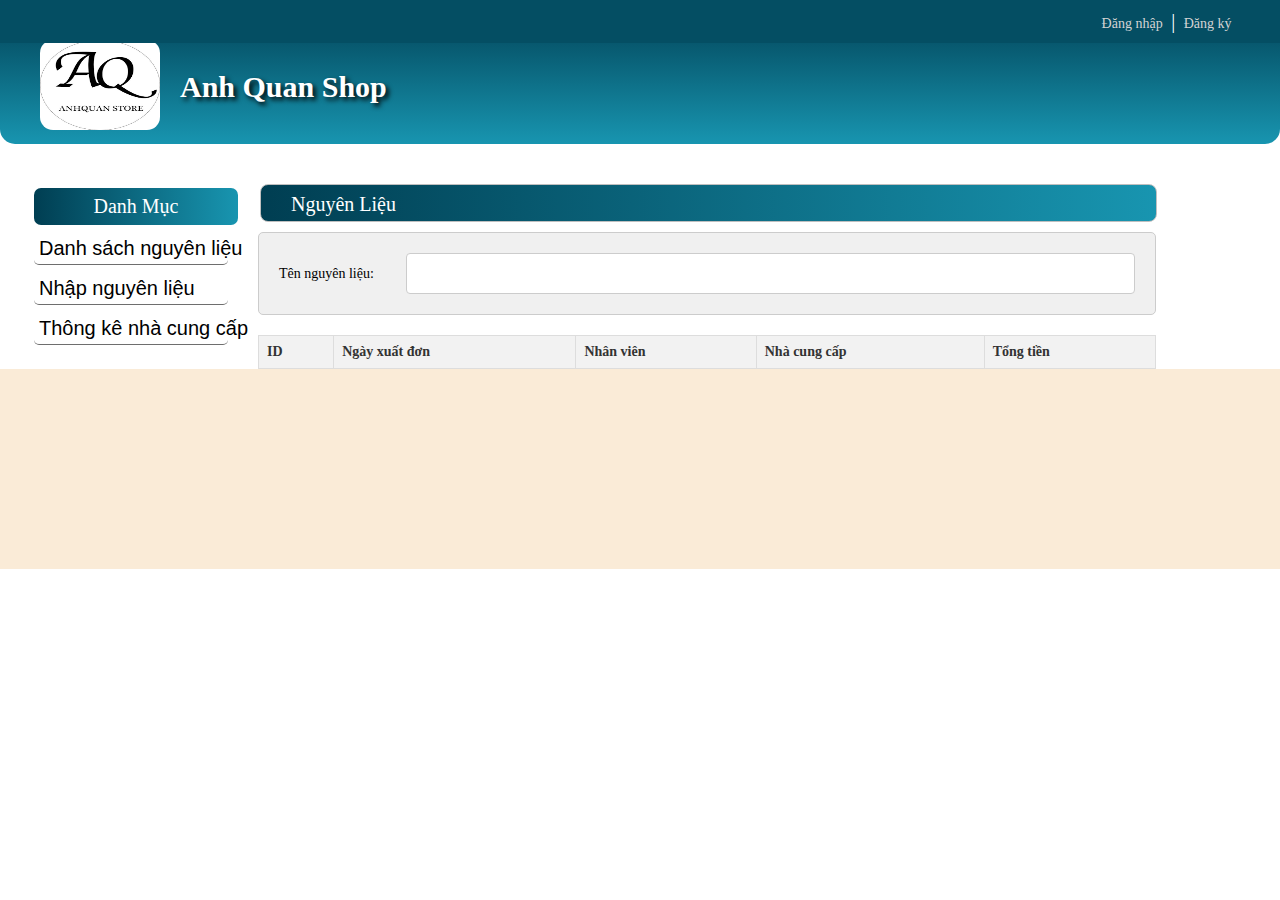
==== BTLFronend/index.html @ a7a90ad1 "ver2" ====
<!doctype html>
<html>

<head>
	<meta charset="utf-8">
	<!-- CSS is here -->
	<title>W-1</title>
	<link href="css/style.css" rel="stylesheet" type="text/css">
	<link href="css/nav-header.css" rel="stylesheet" type="text/css">
	<link href="css/banner-top.css" rel="stylesheet" type="text/css">
	<link href="css/left-content.css" rel="stylesheet" type="text/css">
	<link href="css/section.css" rel="stylesheet" type="text/css">
	<link href="css/footer.css" rel="stylesheet" type="text/css">
	<link href="css/product-box.css" rel="stylesheet" type="text/css">
	<link href="css/sapxepsp.css" rel="stylesheet" type="text/css">
	<link href="css/breadcrumb.css" rel="stylesheet" type="text/css">
	<link rel="shortcut icon" type="image/png" href="image/logo-web1-1.png" />
	<link rel="stylesheet" href="css/frame.css">

	<meta name="viewport" content="width=device-width, initial-scale=1, shrink-to-fit=no">
</head>

<body>


	<div class="">

		<!-- Thanh công cụ  -->
		<div class="nav fixed-top">
			<ul class="list-right">
				<li class="dang-nhap" id="dangnhap"><a href="dangnhap.html">Đăng nhập</a></li>
				<span>|</span>
				<li class="dang-ky" id="dangky"><a href="dangky.html">Đăng ký</a></li>
				<li id="dangxuat"></li>
			</ul>
		</div>
		<div class="clear"></div>

		<!-- Phần header -->
		<div class="header">
			<a href="index.html">
				<img src="Image/images.png" alt="" width="120" height="90" class="logo" />
			</a>
			<span class="ten-cua-hang">Anh Quan Shop</span>
			<div class="search">
				<form action="tim-kiem.html">
					<!-- <input type="search" class="search-box" placeholder="Bạn cần tìm gì ?"> -->
					<!-- <input type="submit" formmethod="post" class="search-button" value="Search"> -->
				</form>
			</div>
		</div>
		<div class="clear"></div>

		<div class="breadcrumb">
			<span class="hien-tai">Home</span>
		</div>
		<div id="this_top_of_iframe"></div>
		<div class="wrap_main overflow_auto">
			<!-- Thanh menu bên trái -->
			<div class="menu-ben-trai">
				<ul>
					<li class="title">Danh Mục </li>
					<li>
						<button onclick="reloadAndFetchData()">
							Danh sách nguyên liệu
						</button>
					</li>
					<li>
						<button onclick="loadnhapnguyenlieu()">
							Nhập nguyên liệu
						</button>
					</li>
					<li>
						<button onclick="">
							Thông kê nhà cung cấp
						</button>
					</li>
				</ul>
			</div>
			<!--End Thanh menu bên trái -->
			<div class="khung-frame">
				<!--Phần section 1-->
				<div class="section">
					<!--Thanh tiêu đề-->
					<p class="section-head">Nguyên Liệu</p>
					<!--End Thanh tiêu đề-->
					<form id="editForm" class="hidenll">
						<!-- Các trường nhập thông tin sửa -->
						<div>Tên nguyên liệu:</div>
						<input type="text" id="tennguyenlieusearch" name="tennguyenlieu">
						<!-- Thêm các trường khác tương tự cho các thông tin khác cần sửa -->
					</form>
					<!--Hộp 1-->
					<div id="listnl" class="listnl">
						<table>
							<thead>
								<tr>
									<th>ID</th>
									<th>Ngày xuất đơn</th>
									<th>Nhân viên</th>
									<th>Nhà cung cấp</th>
									<th>Tổng tiền</th>
								</tr>
							</thead>
							<tbody>
							</tbody>
						</table>
					</div>
				</div>
				<!--end khung chứa sản phẩm-->
			</div>
		</div>
		<div class="clear"></div>
		<!--Phần chân trang-->
		<div class="footer">
		</div>
		<!--end Phần chân trang-->
	</div>
	<!--end class=""-->

	<!--thông báo đăng nhập-->
	<div id="thong-bao-dang-nhap">
		<h1 style="color: white">Bạn có muốn đăng nhập để tiếp tục mua sắm??</h1>
		<button type="button" id="yes">Đăng nhập</button>
		<button type="button" id="no">Không</button>
	</div>
	<!--end thông báo đăng nhập-->

	<script type="text/javascript" src="/Javascript/nguyenlieu.js" charset="utf-8"></script>
	<script type="text/javascript" src="/Javascript/dangnhap.js" charset="utf-8"></script>
	<script type="text/javascript" src="/Javascript/chung.js" charset="utf-8"></script>
	<!-- <script type="text/javascript" src="/Javascript/nhapnguyenlieu.js" charset="utf-8"></script> -->

</body>

</html>
---- BTLFronend/css/style.css ----
@font-face{
	font-family:'Roboto';
	/*src: url(../fonts/Roboto_Condensed/RobotoCondensed-Regular.ttf);*/
}
@font-face{
	font-family:'Satisfy';
	/*src: url(../fonts/Satisfy/Satisfy-Regular.ttf);*/
}
body{
	font-family: 'Roboto';
	font-size: 14px;
	margin: 0;
	padding: 0;
	background: white;
	min-width: 1120px;
}
.clear{
	clear: both;
}
.fixed-top {
  position:fixed;
  top:0;
  right:0;
  left:0;
  z-index:1000;
}
@media(min-width:1220px){
	.container{
		width: 90%;
		margin: 0 auto;
	}
}
#thong-bao-dang-nhap{
	display: none;
	background: rgba(0,0,0,0.90);
	position: fixed;
	top: 0;
	z-index: 1003;
	height: 100%;
	width: 100%;
	text-align: center;
	padding-top: 50px;
}
#yes,#no{
	padding: 10px;
	width: 100px;
	background: none;
	color: white;
	font-size: 15px;
	border: 1px solid white;
	transition: 0.3s;
}
#yes:hover{
	background: white;
	color: black;
}
#no:hover{
	background: white;
	color: black;
}
.overflow_auto{
	overflow: auto;
}
---- BTLFronend/css/nav-header.css ----
/* CSS Document */
.search{
	float: right;
	margin: 30px 60px 0 0;
}
.search-button {
	padding: 10px;
	background: rgb(254, 162, 39);
	border: 0;
	border-radius: 0 15px 15px 0;
	text-decoration: none;
	margin-left: -3px;
	color: white;
	border-style: inset;
}
.search-box{
	padding: 10px;
	border: 0;
	border-radius: 15px 0 0  15px;
	width: 300px;
	text-indent: 10px;
}
.header{
	padding: 40px 0 0 0;
	background: linear-gradient(#003e52,#1895b0);
	background-color: #EEEEEE;
	vertical-align: middle;
	border-radius: 0 0 15px 15px;
	position: relative;
	min-width: 800px;
}

.nav li{
	display: inline-block;
}

.nav{
	background-color:rgba(4,78,99,1.00);
	color: white;
	padding-bottom: 10px;
	padding-top: 10px;
	min-width: 800px;
}
.nav .list-left{
	float: left;
	margin: 0;
}
.nav .list-right{
	float: right;
	margin: 0;
	margin-right: 20px
}
.list-left li{
	margin-right: 10px;
}
.list-right li{
	margin-right: 10px;
}
.nav a{
	color:rgba(211,211,211,1.00);
	text-decoration: none;
	padding-top: 10px;
	padding-bottom: 10px;
	padding-left: 5px;
	padding-right: 5px;
}
.nav a:hover{
	color:white;
	background-color:#117C95 ;
	border-radius: 5px;
	transition: all 0.2s linear;
}
.logo {
	margin-left: 40px;
	margin-top: 0px;
	margin-bottom: 10px;
	border-radius: 13px;
}
.nav .a-light {
	color: white;
}
.nav .dang-ky {
	margin-left: 0px;
}
.nav .dang-nhap{
	margin-right: 0;
}


.ten-cua-hang{
	font-family: 'Satisfy';
	position: absolute;
	font-size: 30px;
	font-weight: bold;
	color: white;
	margin-left: 20px;
	margin-top:30px ;
	text-shadow: 3px 3px 5px black;
}
---- BTLFronend/css/banner-top.css ----
.banner{
	min-height: 400px;
	min-width: 1000px;
	background: url(../image/banner1.png);
	background-repeat: no-repeat;
	background-size: contain;
	background-position: center;
	margin-top: 10px;
}
---- BTLFronend/css/left-content.css ----
#icon-mobile {
  height: 16px;
  width: 16px;
  float: left;
  margin-left: 5px;
  margin-right: 5px;
  color: white;
}
.menu-ben-trai ul{
  padding: 0;
}
.menu-ben-trai {
  float: left;
}
.menu-ben-trai-selected {
  background-color: rgb(192, 192, 192)!important;
  border-left: 3px solid #003e52!important; /* Đổi màu viền bên trái nếu muốn */
  font-weight: bold;
  cursor: pointer!important;
  pointer-events: none!important;
}
.menu-ben-trai li {
  list-style: none;
}
.menu-ben-trai button{
  height: 35px;
  width: 194px;
  display: block;
  padding: 7px 7px 7px 5px;
  color: black;
  border: 0;
  border-bottom: 1px solid rgb(110, 110, 110);
  text-align: left;
  cursor: pointer;
  background: white;
  margin-top: 5px;
  text-decoration: none;
}
.menu-ben-trai button:hover {
  background-color: darkgrey;
}
.menu-ben-trai button:hover {
  box-shadow: 2px 1px 5px black;
}

.menu-ben-trai .title {
	color: white;
  padding: 7px 15px 7px 15px;
  font-size: 20px;
  text-align: center;
	background: linear-gradient(to right,#003e52,#1895b0);
	border-radius: 7px;
}
---- BTLFronend/css/section.css ----
.section{
	display: inline-block;
	height: auto;
	width: 898px;
	background-color: white;
}
.sectiondn{
	margin-left: 130px;
	display: inline-block;
	height: auto;
	width: 898px;
	background-color: white;
}
.container {
    display: flex;
    flex-wrap: wrap;
    justify-content: space-between; /* Khoảng cách đều nhau giữa các input group */
    gap: 10px; /* Khoảng cách dọc và ngang giữa các phần tử */
}
.nhap{
	justify-content: space-between;
	width: 100%;
	display: none;
}

.input-group {
    display: flex;
    align-items: center; /* Căn giữa các phần tử theo chiều dọc */
    flex-basis: calc(50% - 10px); /* Chiếm gần nửa chiều rộng của container trừ đi khoảng cách */
}
button {
    padding: 10px 20px;
    background-color: #4CAF50; /* Green background */
    color: white; /* White text */
    border: none;
    border-radius: 5px; /* Rounded corners */
    cursor: pointer; /* Pointer cursor on hover */
    font-size: 16px; /* Larger font size */
    transition: background-color 0.3s, transform 0.2s; /* Smooth background color and transform transition */
}

button:hover {
    background-color: #45a049; /* Darker shade of green */
    transform: translateY(-2px); /* Slightly raise the button */
    box-shadow: 0 4px 8px rgba(0,0,0,0.1); /* Subtle shadow for depth */
}
.input-groups {
	
    display: flex;
    align-items: center; /* Căn giữa các phần tử theo chiều dọc */
    flex-basis: calc(50% - 10px); /* Chiếm gần nửa chiều rộng của container trừ đi khoảng cách */
}
.input-groups label,button {
	font-size: 20px;
    white-space: nowrap; /* Đảm bảo label không bị wrap */
    margin-right: 10px; /* Khoảng cách giữa label và input or span */
}

.input-group label {
	font-size: 20px;
    white-space: nowrap; /* Đảm bảo label không bị wrap */
    margin-right: 10px; /* Khoảng cách giữa label và input or span */
}

/* Styling the table */
.listnnl table {
    width: 100%;
    border-collapse: collapse;
    table-layout: fixed;
}

/* Table headers */
.listnnl th {
    background-color: #007BFF;
    color: white;
    padding: 12px 15px;
    text-transform: uppercase;
    letter-spacing: 1px;
}

/* Table cells */
.listnnl td {
	font-size: 20px;
    padding: 10px 15px;
    border-bottom: 1px solid #eaeaea;
    color: #333;
}
.invoice-form {
    max-width: 800px;
    margin: 20px auto;
    padding: 20px;
    border: 1px solid #ccc;
    box-shadow: 0 0 10px rgba(0,0,0,0.1);
    font-family: Arial, sans-serif;
}

.invoice-form h2 {
    text-align: center;
}

.form-row {
    margin-bottom: 10px;
    display: flex;
    align-items: center;
}

.form-row label {
    width: 150px;
    font-weight: bold;
}

.form-row span {
    flex: 1;
}

.button-row {
    text-align: right;
}

table {
    width: 100%;
    margin-top: 20px;
    border-collapse: collapse;
}

table, th, td {
    border: 1px solid #ddd;
}

th, td {
    padding: 8px;
    text-align: left;
}

thead {
    background-color: #f2f2f2;
}

/* Hover effect for rows */
.listnnl tr:hover {
    background-color: #f1f1f1;
}

/* Alternating row colors */
.listnnl tr:nth-child(odd) {
    background-color: #f9f9f9;
}

/* Responsive adjustments */
@media (max-width: 768px) {
    .listnnl table {
        font-size: 14px;
    }
}

.buttonnl{
	background-color: #4CAF50; 
    color: white;           
    border: none;           
    padding: 10px 20px;     
    text-align: center;      
    text-decoration: none;   
    display: inline-block;  
    font-size: 16px;         
    margin: 4px 2px;        
    transition: 0.3s;       
    cursor: pointer;         
    border-radius: 5px;  
}
.buttonnl:hover {
    background-color: #3e8e41; /* Darker shade of green on hover */
}
input, span {
	font-size: 20px;
    width: 100%; /* Đảm bảo input và span chiếm toàn bộ không gian còn lại */
    box-sizing: border-box; /* box-sizing để padding và border không làm thay đổi width */
}
.listnl tr{
	width: 100%;
}
.sectionsp{
	margin: 0;
	font-size: 50px;
	border: 1px solid rgba(191,191,191,1.00);
	margin-left: 2px;
	padding-top: 8px;
	width: 858px;
	padding-bottom: 5px;
	text-indent: 30px;
	background: linear-gradient(to right,#003e52,#1895b0);
	color: white;
	border-radius: 8px;
}
.hoadon {
	width: 900px;
    font-family: Arial, sans-serif;
    margin: 0;
    padding: 0;
    background-color: #f2f2f2;
}
.hoadon .container {
    max-width: 800px;
    margin: 50px auto;
    background-color: #fff;
    padding: 20px;
    border-radius: 10px;
    box-shadow: 0 0 10px rgba(0, 0, 0, 0.1);
}
.hoadon h1 {
    text-align: center;
    margin-bottom: 20px;
    color: #333;
}
.hoadon table {
    width: 900px;
    border-collapse: collapse;
    margin-top: 20px;
}
.hoadon th, .hoadon td {
    padding: 15px;
    text-align: left;
    border-bottom: 1px solid #ddd;
    color: #555;
}
.hoadon th {
    background-color: #f9f9f9;
    font-weight: bold;
    text-transform: uppercase;
}
.hoadon td {
	width: 100%;
    background-color: #fafafa;
}
#luu button {
	background-color: #4CAF50; /* Màu nền */
	border: none; /* Không có đường viền */
	color: white; /* Màu chữ */
	padding: 10px 20px; /* Kích thước padding */
	text-align: center; /* Căn giữa nội dung */
	text-decoration: none; /* Không gạch chân */
	display: inline-block; /* Hiển thị như một khối nội dung */
	font-size: 16px; /* Kích thước font */
	margin: 4px 2px; /* Khoảng cách bên trong */
	cursor: pointer; /* Con trỏ chuột */
	border-radius: 4px; /* Bo góc */
  }

.section-head{
	margin: 0;
	font-size: 20px;
	border: 1px solid rgba(191,191,191,1.00);
	margin-left: 2px;
	padding-top: 8px;
	width: 895px;
	padding-bottom: 5px;
	text-indent: 30px;
	background: linear-gradient(to right,#003e52,#1895b0);
	color: white;
	border-radius: 8px;
}
.listnl table {
	width: 100%;
	border-collapse: collapse;
}

	/* CSS cho tiêu đề cột */
.hide {
	display: none;
}
.hidenl{
	display: none;
}
.hidencc{
	display: none;
}
.hidenll{
	display: flex;
}
.hide {
	margin-left: 10px;
	display: none; 
	padding: 20px;
	background-color: #f0f0f0;
	border: 1px solid #ccc;
	border-radius: 5px;
	margin-top: 10px;
	margin-bottom: 10px;
}

.hide h2 {
	margin-bottom: 10px;
}

.hide div {
	margin-bottom: 10px;
}

.hide input[type="text"] {
	width: 100%; /* Input chiếm toàn bộ chiều rộng của div */
	padding: 8px;
	border: 1px solid #ccc;
	border-radius: 4px;
	box-sizing: border-box;
}
.hide input[type="date"] {
	width: 100%; /* Input chiếm toàn bộ chiều rộng của div */
	padding: 8px;
	border: 1px solid #ccc;
	border-radius: 4px;
	box-sizing: border-box;
}

.hide button {
	padding: 10px 20px;
	background-color: #4CAF50;
	color: white;
	border: none;
	border-radius: 4px;
	cursor: pointer;
}

.hide button:hover {
	background-color: #45a049;
}
.hidenh {
	margin-left: 10px;
	padding: 20px;
	background-color: #f0f0f0;
	border: 1px solid #ccc;
	border-radius: 5px;
	margin-top: 10px;
	margin-bottom: 10px;
}

.hidenh h2 {
	margin-bottom: 10px;
}

.hidenh div {
	margin-bottom: 10px;
}

.hidenh input[type="text"] {
	width: 100%; /* Input chiếm toàn bộ chiều rộng của div */
	padding: 8px;
	border: 1px solid #ccc;
	border-radius: 4px;
	box-sizing: border-box;
}
.hidenh input[type="date"] {
	width: 100%; /* Input chiếm toàn bộ chiều rộng của div */
	padding: 8px;
	border: 1px solid #ccc;
	border-radius: 4px;
	box-sizing: border-box;
}

.hidenh button {
	padding: 10px 20px;
	background-color: #4CAF50;
	color: white;
	border: none;
	border-radius: 4px;
	cursor: pointer;
}

.hidenh button:hover {
	background-color: #45a049;
}

.hidenll {
	justify-content: start;
	align-items: center;
	padding: 20px;
	background-color: #f0f0f0;
	border: 1px solid #ccc;
	border-radius: 5px;
	margin-top: 10px;
	margin-bottom: 10px;
}

.hidenll h2 {
	margin-bottom: 10px;
}

.hidenll div {
	width: 150px;
}

.hidenll input[type="text"] {
	width: 100%; 
	padding: 8px;
	border: 1px solid #ccc;
	border-radius: 4px;
	box-sizing: border-box;
}

.hidenll button {
	margin-top: 5px;
	margin-left: 20px;
	background-color: #4CAF50;
	color: white;
	border: none;
	border-radius: 4px;
	cursor: pointer;
	width: 80px;
	height: 35px;
}

.hidenll button:hover {
	background-color: #45a049;
}

.my-button {
	background-color: #4CAF50;
	border: none;
	color: white;
	padding: 10px 20px;
	text-align: center;
	text-decoration: none;
	display: inline-block;
	font-size: 16px;
	margin: 4px 2px;
	cursor: pointer;
	border-radius: 10px;
}
.hidenl {
	display: none; /* Ẩn form ban đầu */
	padding: 20px;
	background-color: #f0f0f0;
	border: 1px solid #ccc;
	border-radius: 5px;
	margin-top: 10px;
	margin-bottom: 10px;
}

.hidenl h2 {
	margin-bottom: 10px;
}

.hidenl div {
	margin-bottom: 10px;
}

.hidenl input[type="text"] {
	width: 100%; /* Input chiếm toàn bộ chiều rộng của div */
	padding: 8px;
	border: 1px solid #ccc;
	border-radius: 4px;
	box-sizing: border-box;
}

.hidenl button {
	padding: 10px 20px;
	background-color: #4CAF50;
	color: white;
	border: none;
	border-radius: 4px;
	cursor: pointer;
}

.hidenl button:hover {
	background-color: #45a049;
}
.hidencc {
	display: none; /* Ẩn form ban đầu */
	padding: 20px;
	background-color: #f0f0f0;
	border: 1px solid #ccc;
	border-radius: 5px;
	margin-top: 10px;
	margin-bottom: 10px;

}

.hidencc h2 {
	margin-bottom: 10px;
}

.hidencc div {
	margin-bottom: 10px;
}

.hidencc input[type="text"] {
	width: 100%; /* Input chiếm toàn bộ chiều rộng của div */
	padding: 8px;
	border: 1px solid #ccc;
	border-radius: 4px;
	box-sizing: border-box;
}

.hidencc button {
	padding: 10px 20px;
	background-color: #4CAF50;
	color: white;
	border: none;
	border-radius: 4px;
	cursor: pointer;
}

.hidencc button:hover {
	background-color: #45a049;
}

.listnl th {
		background-color: #f2f2f2;
		color: #333;
		font-weight: bold;
		padding: 8px;
		text-align: left;
		border-bottom: 1px solid #ddd;
	}

	/* CSS cho ô dữ liệu */
.listnl td {
		padding: 8px;
		text-align: left;
		border-bottom: 1px solid #ddd;
	}

	/* CSS cho dòng chẵn */
.listnl tr:nth-child(even) {
		background-color: #f9f9f9;
	}

	/* CSS cho dòng lẻ */
.listnl tr:nth-child(odd) {
		background-color: #fff;
	}
	.hidenccs {
		display: none;
		padding: 20px;
		background-color: #f0f0f0;
		border: 1px solid #ccc;
		border-radius: 5px;
		margin-top: 10px;
		margin-bottom: 10px;
	}
	
	.hidenccs h2 {
		margin-bottom: 10px;
	}
	
	.hidenccs div {
		margin-bottom: 10px;
	}
	
	.hidenccs input[type="text"] {
		width: 100%; /* Input chiếm toàn bộ chiều rộng của div */
		padding: 8px;
		border: 1px solid #ccc;
		border-radius: 4px;
		box-sizing: border-box;
	}
	
	.hidenccs button {
		padding: 10px 20px;
		background-color: #4CAF50;
		color: white;
		border: none;
		border-radius: 4px;
		cursor: pointer;
	}
	
	.hidenccs button:hover {
		background-color: #45a049;
	}
	.hidenls {
		padding: 20px;
		background-color: #f0f0f0;
		border: 1px solid #ccc;
		border-radius: 5px;
		margin-top: 10px;
		margin-bottom: 10px;
	}
	
	.hidenls h2 {
		margin-bottom: 10px;
	}
	
	.hidenls div {
		margin-bottom: 10px;
	}
	
	.hidenls input[type="text"] {
		width: 100%; /* Input chiếm toàn bộ chiều rộng của div */
		padding: 8px;
		border: 1px solid #ccc;
		border-radius: 4px;
		box-sizing: border-box;
	}
	
	.hidenls button {
		padding: 10px 20px;
		background-color: #4CAF50;
		color: white;
		border: none;
		border-radius: 4px;
		cursor: pointer;
	}
	
	.hidenls button:hover {
		background-color: #45a049;
	}
		
.khung-frame{
	margin-top: 10px;
	margin-left: 20px;
	float: left;
	display: inline-block;
	width: 894px;
	min-width: 894px;
}
.wrap_main{
	width: 1212px;
	min-width: 1212px;
	margin: 0 auto;
	box-sizing: border-box;
}
#this_top_of_iframe{
	height: 30px;
}
---- BTLFronend/css/footer.css ----
.footer{
	clear: both;
	width: 100%;
	height: 200px;
	background-color: antiquewhite;
}
---- BTLFronend/css/product-box.css ----
.product-box{
	width: 210px;
	height: 329px;
	margin: 2px;
	border: 1px solid rgba(224,224,224,1.00);
	float: left;
	transition: 0.3s;
}
.hinh-sp{
	height: 230px;
	width: 210px;
	position: relative;
}
.hinh{
	background-position:center;
	background-repeat: no-repeat;
	background-size:contain;
	position: absolute;
	top: 20px;
	height: 210px;
	width: 210px;
	transition: 0.3s;
}
.box:hover .hinh{
	position: absolute;
	top: 5px;
}


.box:hover .ten-sp{
	color: blue;
}
.product-box a{
	text-decoration: none;
}
.ten-sp{
	text-align: left;
	margin: 0;
	padding: 5px 0 0 10px;
	font-size: 16px;
	color: black;
}
.gia-tien{
	margin: 0;
	padding: 0px 0 0 10px;
	font-size: 18px;
	color: red;
}
.gia-cu{
	font-size: 12px;
	margin-left: 10px;
	text-decoration: line-through;
}
.icon-cart{
	height: 16px;
	width: 16px;
}
.them-vao-gio-hang{
	text-align: right;
	padding-top: 15px;
	display: block;
}
.muahang{
	font-size: 16px;
	padding: 5px 5px 8px 8px;
	color:black;
	border: 1px solid rgb(59, 59, 59, 0.5);
	border-radius: 5px;
	margin-right: 5px;
	background: white;
}
.muahang:hover{
	box-shadow: 2px 2px 3px black;
	color: white;
	background-color: black;
	transition: 0.2s;
}
.muahang:last-child:hover{
	color: white;
	background: red;
	border: 2px solid red;
}
.them{
	font-size: 12px;
	padding: 5px 5px 8px 8px;
	color:rgba(126,126,126,1.00);
	border: 1px solid rgb(59, 59, 59, 0.5);
	border-radius: 5px;
	margin-right: 5px;
	background: white;
}
.them:hover{
	box-shadow: 2px 2px 3px black;
	transition: 0.2s;
}
---- BTLFronend/css/sapxepsp.css ----
#sp001{
	float: left;
}
#sp002{
	float: left;
}
#sp003{
	float: left;
}
#sp005{
	float: left;
}
#sp006{
	float: left;
}
#sp004{
	float: left;
}
---- BTLFronend/css/breadcrumb.css ----
.breadcrumb{
	padding: 5px;
	margin:0 40px 0 40px;
	border-bottom: 2px double rgba(184,184,184,1.00);
	box-shadow: 1px 2px 5px black;
	border-radius: 10px;
	display: none;
}
.breadcrumb .hien-tai{
	padding-left: 10px;
	font-size: 18px;
	font-weight: 500;
	color:rgba(28,172,161,1.00);
}
.breadcrumb .truoc-do{
	padding-left: 10px;
	font-size: 18px;
	font-weight: 500;
	color:rgba(28,172,161,1.00);
	text-decoration: none;
	word-spacing: 5px;
	transition: all 0.3s ease;
}
.breadcrumb .truoc-do:hover{
	text-decoration: underline;
}
---- BTLFronend/css/frame.css ----
iframe{
	height: 1424px;
	width: 874px;
}
.khung{
	width: 874px;
	height: 100%;
}
/* @keyframes example {
    from {
			height: 0px;
			opacity: 0.1;
				}
    to {
			height: 329px;
			opacity: 1;
			}
}
.product-box{
	animation-name: example;
	animation-duration: 0s;
} */
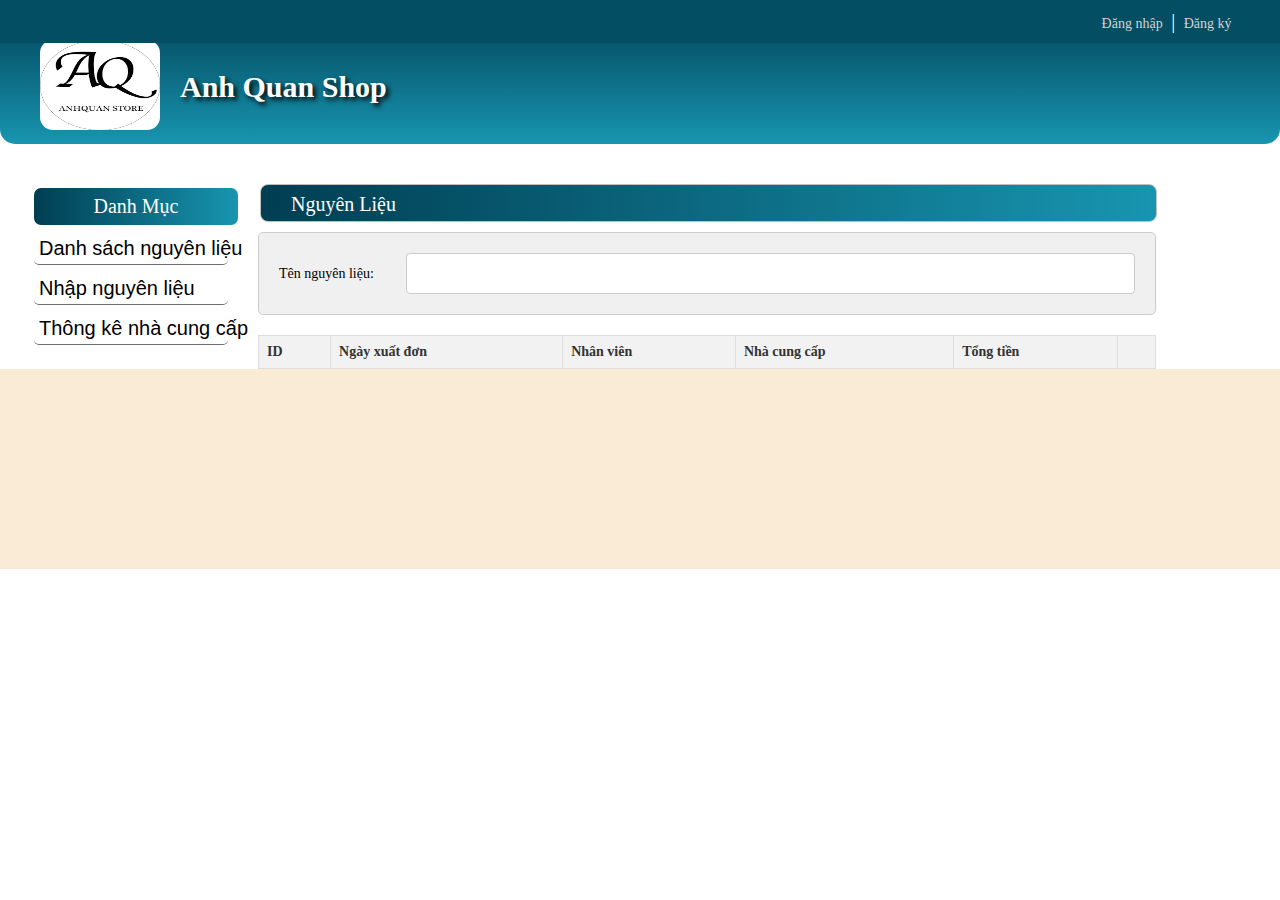
==== commit 692ed11c: "update ver2" ====
--- a/BTLFronend/index.html
+++ b/BTLFronend/index.html
@@ -100,6 +100,7 @@
 									<th>Nhân viên</th>
 									<th>Nhà cung cấp</th>
 									<th>Tổng tiền</th>
+									<th></th>
 								</tr>
 							</thead>
 							<tbody>
--- a/BTLFronend/css/section.css
+++ b/BTLFronend/css/section.css
@@ -22,6 +22,7 @@
 	width: 100%;
 	display: none;
 }
+
 
 .input-group {
     display: flex;
@@ -55,7 +56,26 @@
     white-space: nowrap; /* Đảm bảo label không bị wrap */
     margin-right: 10px; /* Khoảng cách giữa label và input or span */
 }
-
+.input-groups input[type="text"] {
+	border-radius: 20px; /* Thay đổi giá trị này để điều chỉnh độ bo tròn của góc */
+	padding: 10px; /* Tạo thêm khoảng cách bên trong để nhìn đẹp hơn */
+	border: 1px solid #ccc; /* Đường viền màu xám nhạt */
+	box-shadow: 0 0 5px rgba(0, 0, 0, 0.1); /* Thêm một chút bóng đổ để làm nổi bật */
+}
+
+button#xacnhan {
+	border-radius: 20px; /* Tương tự áp dụng cho nút bấm nếu bạn muốn nó cũng có góc bo tròn */
+	padding: 10px 20px; /* Tạo thêm khoảng cách bên trong cho nút bấm */
+	border: none; /* Bỏ đường viền cho nút bấm */
+	background-color: #007bff; /* Màu nền cho nút bấm */
+	color: #fff; /* Màu chữ trắng */
+	cursor: pointer; /* Thay đổi con trỏ chuột thành hình bàn tay khi hover */
+	box-shadow: 0 0 5px rgba(0, 0, 0, 0.1); /* Thêm một chút bóng đổ */
+}
+
+button#xacnhan:hover {
+	background-color: #0056b3; /* Đổi màu nền khi hover */
+}
 .input-group label {
 	font-size: 20px;
     white-space: nowrap; /* Đảm bảo label không bị wrap */
